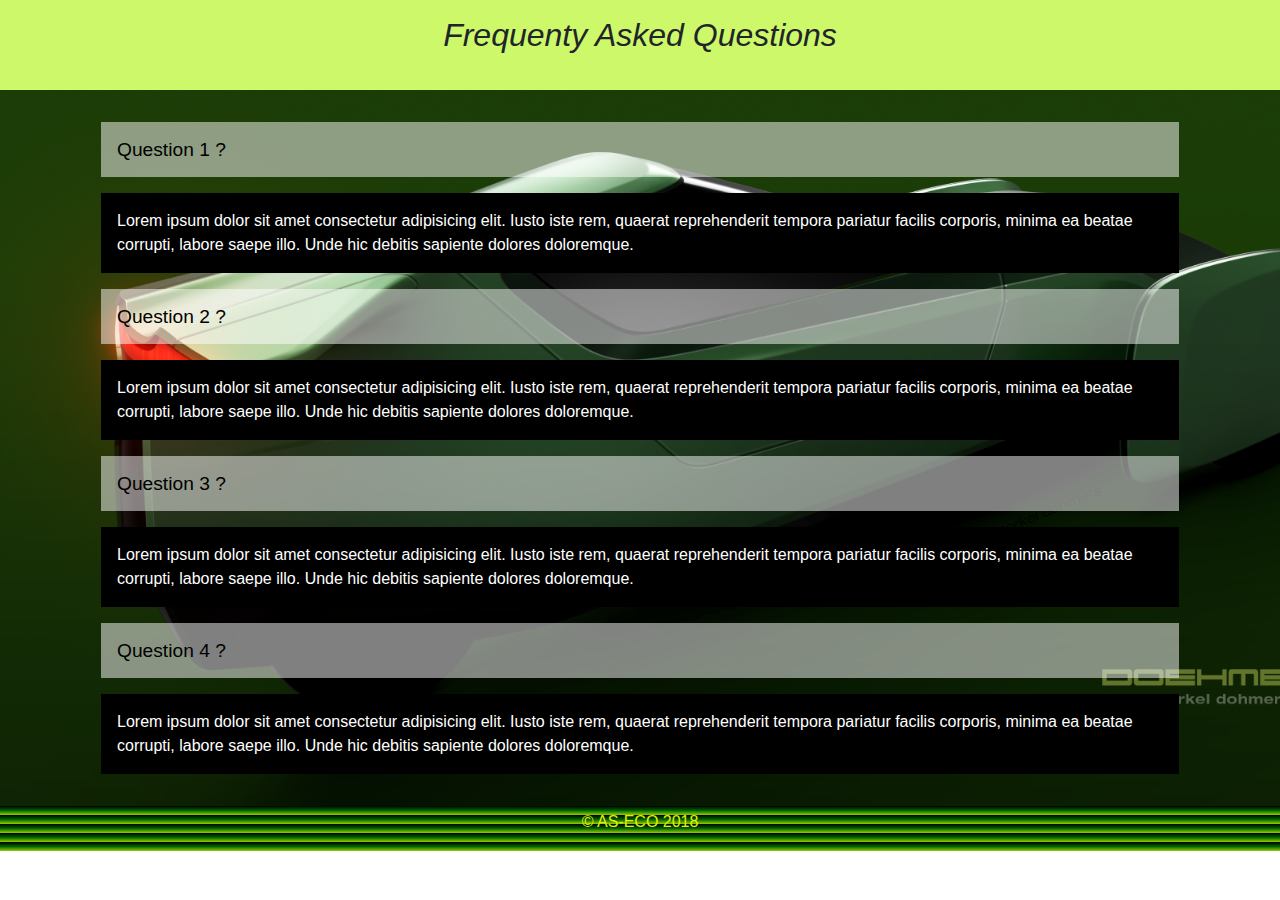
==== faq.html @ 8daabe22 "added faq.html" ====
<!DOCTYPE html>
<html lang="en">

<head>
    <meta charset="UTF-8">
    <meta name="viewport" content="width=device-width, initial-scale=1.0">
    <meta http-equiv="X-UA-Compatible" content="ie=edge">
    <title>Ecoist</title>
    <link rel="stylesheet" href="bootstrap.min.css">
    <link rel="stylesheet" href="https://use.fontawesome.com/releases/v5.3.1/css/all.css" integrity="sha384-mzrmE5qonljUremFsqc01SB46JvROS7bZs3IO2EmfFsd15uHvIt+Y8vEf7N7fWAU"
        crossorigin="anonymous">
    <link rel="stylesheet" href="main.css">
</head>

<body>
    <header class="faq-heading">
        <h2 class="text-center" style="padding-top:1rem;font-style:italic">Frequenty Asked Questions</h2></header>
    <main>

        <section class="faq-cta">
                <div class="container">
                    <h3 class="faq-question">Question 1 ?<br></h3>
                    <p class="faq-answer">Lorem ipsum dolor sit amet consectetur adipisicing elit. Iusto iste rem,
                        quaerat reprehenderit tempora pariatur facilis corporis, minima ea beatae corrupti, labore
                        saepe illo. Unde hic debitis sapiente dolores doloremque.</p>
                    <h3 class="faq-question">Question 2 ?<br></h3>
                    <p class="faq-answer">Lorem ipsum dolor sit amet consectetur adipisicing elit. Iusto iste rem,
                        quaerat reprehenderit tempora pariatur facilis corporis, minima ea beatae corrupti, labore
                        saepe illo. Unde hic debitis sapiente dolores doloremque.</p>
                    <h2 class="faq-question">Question 3 ?<br></h2>
                    <p class="faq-answer">Lorem ipsum dolor sit amet consectetur adipisicing elit. Iusto iste rem,
                        quaerat reprehenderit tempora pariatur facilis corporis, minima ea beatae corrupti, labore
                        saepe illo. Unde hic debitis sapiente dolores doloremque.</p>
                    <h2 class="faq-question">Question 4 ?<br></h2>
                    <p class="faq-answer">Lorem ipsum dolor sit amet consectetur adipisicing elit. Iusto iste rem,
                        quaerat reprehenderit tempora pariatur facilis corporis, minima ea beatae corrupti, labore
                        saepe illo. Unde hic debitis sapiente dolores doloremque.</p>

                
            </div>
        </section>

    </main>
    <script src="bootstrap.min.js"></script>
    <script src="https://cdnjs.cloudflare.com/ajax/libs/jquery/3.3.1/jquery.min.js"></script>
</body>
<footer class="myFooter text-center">
    &copy; AS-ECO 2018
</footer>

</html>
---- main.css ----
/* styling index.html */
#index{
    background-color: black;
}
/*styling header in index.html*/
.index-heading{    
    background-image: repeating-linear-gradient(rgb(0, 0, 0),rgb(0, 102, 0) 10%,rgb(153, 204, 0) 20%);
    height:10vh;
}
/*styling header in faq.html*/
.faq-heading{    
    background-color:rgb(205, 248, 106);
    height:10vh;
}
/* styling cta in faq-html */
.faq-cta {
    position: relative;
    padding: 1rem 0;
    background-image: url('img/Tian.png');    
    background-position: center;
    background-size: cover;
}
/* styling faq question */
.faq-question{
    background-color: rgba(255,255,255,0.5);
    color:rgb(0, 0, 0);
    font-size:1.2rem;
    font-family: 'Lucida Sans', 'Lucida Sans Regular', 'Lucida Grande', 'Lucida Sans Unicode', Geneva, Verdana, sans-serif;
    padding: 1rem;
    margin: 1rem;

}
/* styling faq answer */
.faq-answer{
    background-color: black;
    color:white;
    font-size:1rem;
    font-family: 'Lucida Sans', 'Lucida Sans Regular', 'Lucida Grande', 'Lucida Sans Unicode', Geneva, Verdana, sans-serif;
    padding: 1rem;
    margin: 1rem;
}

/* styling home.html*/
.home-header {
    background-color:black;
    color:greenyellow;
}
/* styling image grid on home page */
.my-row {
    display: flex;
    flex-wrap: wrap;
    padding: 0 4px;
  }
  
  /* create two equal columns that sit next to each other */
  .my-column {
    flex: 50%;
    padding: 0 4px;
  }
  
  .my-column img {
    margin-top: 8px;
    vertical-align: middle;
  }

  /* styling parallax image */
.parallax{
    background-image: url('img/Tian.png');
    background-size:cover;
    height:60vh;
    background-attachment: fixed;
    display:flex;
    justify-content: center;
    align-items: center;
}
.tagline{
    padding:15px 40px;
    border-radius:10px;
    color:rgb(173, 255, 47);
    background-color: rgba(0,0,0,0.4);
}
.cta {
    position: relative;
    padding: 16rem 0;
    background-image: url('img/Tian.png');    
    background-position: center;
    background-size: cover;
}
.cta .cta-content {
    position: relative;
    z-index: 1;
}
.container {
    width: 100%;
    padding-right: 15px;
    padding-left: 15px;
    margin-right: auto;
    margin-left: auto;
}
/* special links on homepage */
.features-icons {
    padding-top: 7rem;
    padding-bottom: 7rem;
}
.features-icons .features-icons-item {
    max-width: 20rem;
    height: 7rem;
}
.text-desc {
    color:white;
    background-color:black;
    font-size:1rem;
    padding:1rem;
    margin:1rem;
    border-radius:5%;
}
.image-thumbnail {
    height:13rem;
    border-radius: 50%;
    padding:1rem;
}
.spl-link{
    color:rgb(5, 5, 5);
    background-color:black;
    font-weight:bold;
}
.spl-link:hover{
    color:black;
    background-color:rgb(173, 255, 47);
    font-weight:bold;
}
/* styling text appearing on car image in index page */
.tagline1{
    background-color: rgba(0,0,0,0.5);
    color:rgb(173, 255, 47);
    padding:15px 40px;
    border-radius:10px;
    font-size:2rem;
    font-family: 'Lucida Sans', 'Lucida Sans Regular', 'Lucida Grande', 'Lucida Sans Unicode', Geneva, Verdana, sans-serif;
 
}
/* display company slogan on top of homepage */
.display-tagline{
    background-color: rgb(0, 0, 0);
    color:greenyellow;
    height:6rem;
    font-size:1.2rem;
    font-family:Helvetica ; 
    line-height: 6rem;
    padding-top:2rem;
    align-content: center;
    padding-left:0.5rem;
    padding-right:0.5rem;
    border-radius: 5%;
}
/* styling navigation bar*/
.my-nav{
    background-color:rgb(205, 248, 106); 
}
.nav-link{
     color: rgb(0, 0, 0);
     font-family:Helvetica;
     font-weight: bold;
}
.nav-link:hover{
     color: darkgreen;
     background-color: rgb(231, 255, 187);
     font-weight: bold;
}
.nav-link:active{
     color: rgb(10, 47, 56);
}

/* styling each section */
.new-section {
  background-color: rgb(205, 248, 106);
  color: black;
  border-top:2rem solid black;
  border-bottom:2rem solid black;
}
.section-aboutUs{
    background-image: url('img/Thomas_aboutUs.jpg');
    background-position: right;
    background: cover;
    background-repeat: no-repeat;    
}
.section-Tian{
    background-image: url('img/Tian.png');
    background-position: center;
    background: cover;
    background-repeat: no-repeat;
}
.specs-display{
    background-color:rgba(0, 0, 0, 0.6);
    color:white;
    font-size: 1rem;
    padding:1rem;
    margin:2rem;
    border-radius:5%;
}
.section-contact{
    background-image:url('img/bkgnd_contact.jpg');
    background-repeat: no-repeat;
    background-position: center;
    color:rgb(10, 10, 10);
}
.section-milestones{
    background-image:url('img/wallpaper_3.jpg');
}
/* styling section heading */
.heading{
    background-color: white;
    color:black;
    font-size:2rem;
    font-family: 'Lucida Sans', 'Lucida Sans Regular', 'Lucida Grande', 'Lucida Sans Unicode', Geneva, Verdana, sans-serif;
    padding: 1rem;
    align-content: center;
    margin: 1rem;

}
/* styling section sub-heading */
.sub-heading{
    background-color: black;
    color:white;
    font-size:1rem;
    font-family: 'Lucida Sans', 'Lucida Sans Regular', 'Lucida Grande', 'Lucida Sans Unicode', Geneva, Verdana, sans-serif;
    padding: 1rem;
    align-content: center;
    margin: 1rem;

}

/* footer */
.myFooter{
    background-image: repeating-linear-gradient(rgb(0, 0, 0),rgb(0, 102, 0) 10%,rgb(153, 204, 0) 20%);
    color:rgb(228, 240, 10);
    height:5vh;
    line-height: 2rem;
}
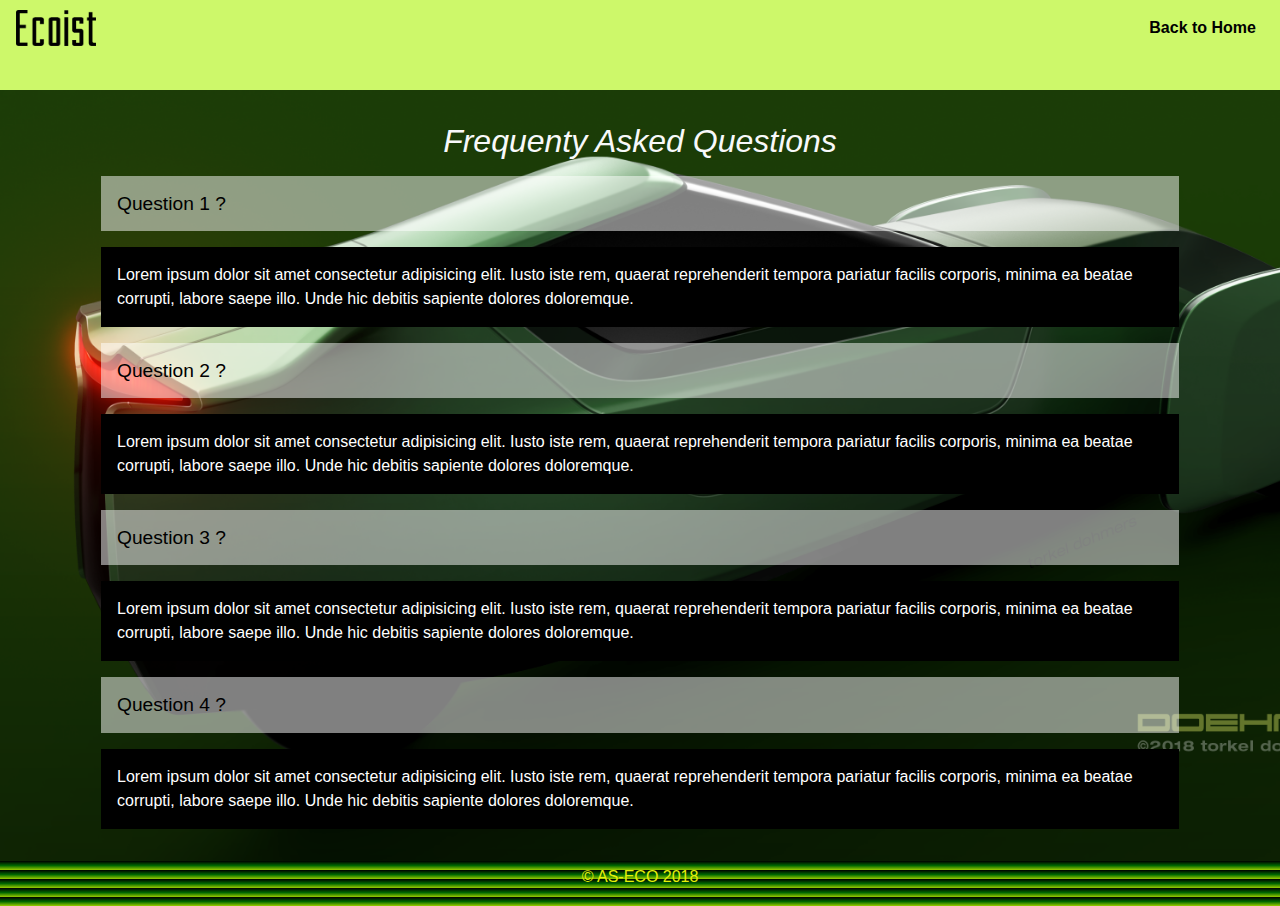
==== commit 470fbfe7: "link to home page from faq page" ====
--- a/faq.html
+++ b/faq.html
@@ -14,29 +14,42 @@
 
 <body>
     <header class="faq-heading">
-        <h2 class="text-center" style="padding-top:1rem;font-style:italic">Frequenty Asked Questions</h2></header>
+        <nav class="navbar fixed-top navbar-expand-lg navbar-shrink my-nav">
+            <img src="img/Logo_Ecoist.png" style="width:5rem;">
+            <button class="navbar-toggler" type="button" data-toggle="collapse" data-target="#responsive-nav">
+                <span><i class="fas fa-caret-square-down"></i></span>
+            </button>
+            <div class="collapse navbar-collapse" id="responsive-nav">
+                <ul class="navbar-nav ml-auto">
+                    <li class="nav-item">
+                        <a class="nav-link" href="home.html">Back to Home</a>
+                    </li>
+                </ul>
+            </div>
+    </header>
     <main>
 
         <section class="faq-cta">
-                <div class="container">
-                    <h3 class="faq-question">Question 1 ?<br></h3>
-                    <p class="faq-answer">Lorem ipsum dolor sit amet consectetur adipisicing elit. Iusto iste rem,
-                        quaerat reprehenderit tempora pariatur facilis corporis, minima ea beatae corrupti, labore
-                        saepe illo. Unde hic debitis sapiente dolores doloremque.</p>
-                    <h3 class="faq-question">Question 2 ?<br></h3>
-                    <p class="faq-answer">Lorem ipsum dolor sit amet consectetur adipisicing elit. Iusto iste rem,
-                        quaerat reprehenderit tempora pariatur facilis corporis, minima ea beatae corrupti, labore
-                        saepe illo. Unde hic debitis sapiente dolores doloremque.</p>
-                    <h2 class="faq-question">Question 3 ?<br></h2>
-                    <p class="faq-answer">Lorem ipsum dolor sit amet consectetur adipisicing elit. Iusto iste rem,
-                        quaerat reprehenderit tempora pariatur facilis corporis, minima ea beatae corrupti, labore
-                        saepe illo. Unde hic debitis sapiente dolores doloremque.</p>
-                    <h2 class="faq-question">Question 4 ?<br></h2>
-                    <p class="faq-answer">Lorem ipsum dolor sit amet consectetur adipisicing elit. Iusto iste rem,
-                        quaerat reprehenderit tempora pariatur facilis corporis, minima ea beatae corrupti, labore
-                        saepe illo. Unde hic debitis sapiente dolores doloremque.</p>
+                <h2 class="text-center text-light" style="padding-top:1rem;font-style:italic">Frequenty Asked Questions</h2>
+            <div class="container">
+                <h3 class="faq-question">Question 1 ?<br></h3>
+                <p class="faq-answer">Lorem ipsum dolor sit amet consectetur adipisicing elit. Iusto iste rem,
+                    quaerat reprehenderit tempora pariatur facilis corporis, minima ea beatae corrupti, labore
+                    saepe illo. Unde hic debitis sapiente dolores doloremque.</p>
+                <h3 class="faq-question">Question 2 ?<br></h3>
+                <p class="faq-answer">Lorem ipsum dolor sit amet consectetur adipisicing elit. Iusto iste rem,
+                    quaerat reprehenderit tempora pariatur facilis corporis, minima ea beatae corrupti, labore
+                    saepe illo. Unde hic debitis sapiente dolores doloremque.</p>
+                <h2 class="faq-question">Question 3 ?<br></h2>
+                <p class="faq-answer">Lorem ipsum dolor sit amet consectetur adipisicing elit. Iusto iste rem,
+                    quaerat reprehenderit tempora pariatur facilis corporis, minima ea beatae corrupti, labore
+                    saepe illo. Unde hic debitis sapiente dolores doloremque.</p>
+                <h2 class="faq-question">Question 4 ?<br></h2>
+                <p class="faq-answer">Lorem ipsum dolor sit amet consectetur adipisicing elit. Iusto iste rem,
+                    quaerat reprehenderit tempora pariatur facilis corporis, minima ea beatae corrupti, labore
+                    saepe illo. Unde hic debitis sapiente dolores doloremque.</p>
 
-                
+
             </div>
         </section>
 
